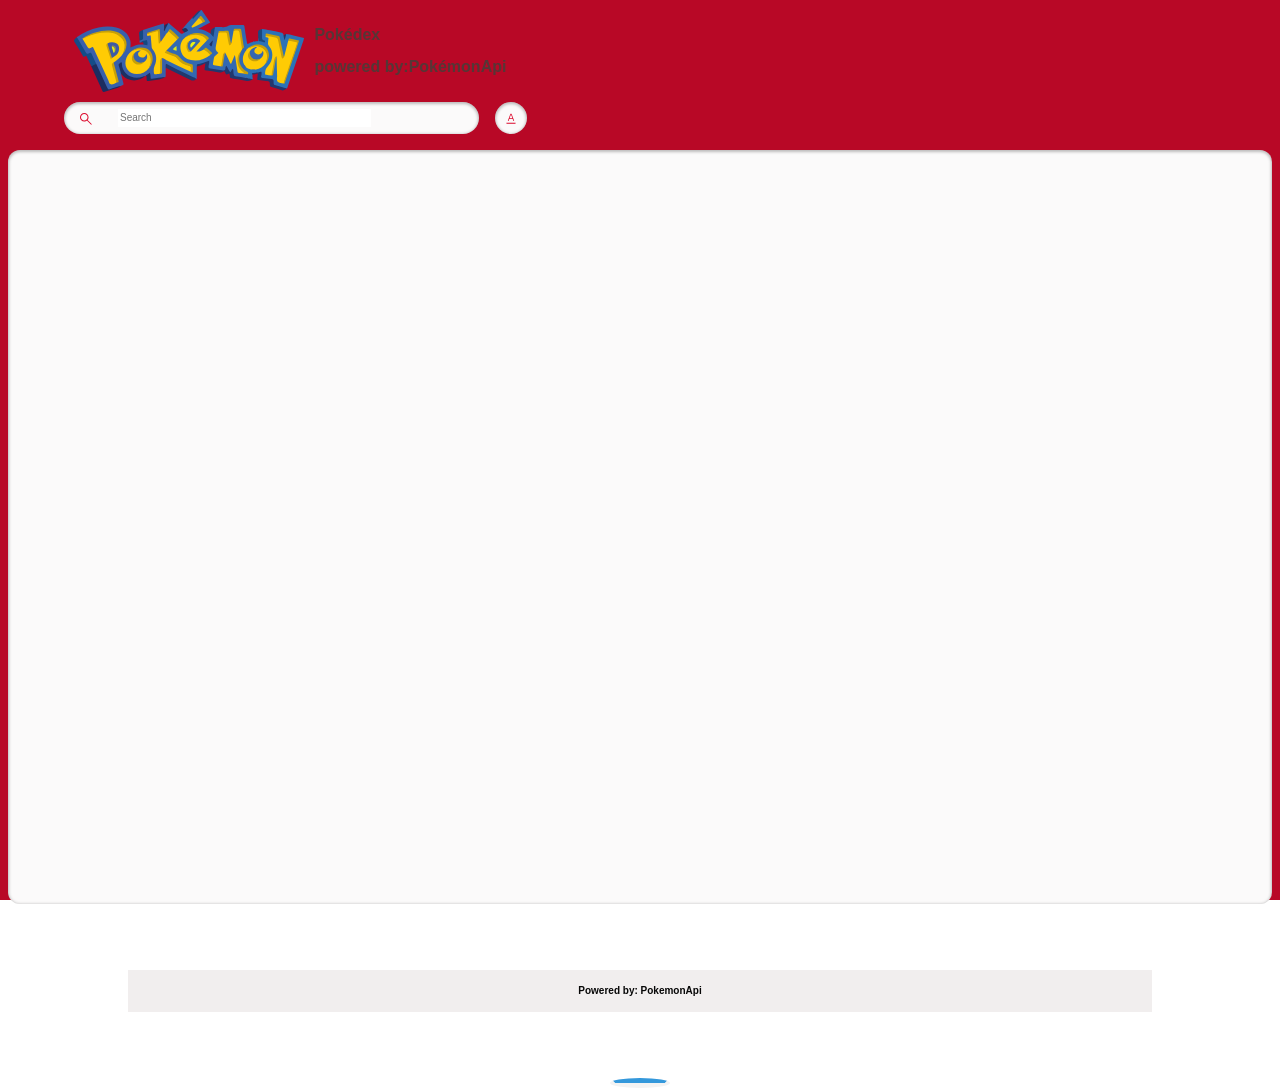
==== index.html @ 2aeac27b "Add files via upload" ====
<!DOCTYPE html>
<html lang="en">
  <head>
    <meta charset="UTF-8" />
    <meta name="viewport" content="width=device-width, initial-scale=1.0" />
    <title>Document</title>
    <link rel="stylesheet" href="style.css" />
    <script src="./pokemon.js" defer></script>
    <script src="./search.js" defer></script>
  </head>

<!-- This is the HTML FOR THE LIST OF POKEMON -->


<!-- header -->

<body>
<main class="main">
  <header class="header home">
<div class="container">
  <div class="logo-wrapper">
    <img src="./assets/pokemonletters.svg" alt="pokemonletters" />
    <h1>Pokédex <br> powered by:PokémonApi</h1>
  </div>

<div class="search-wrapper">
<div class="search-wrap">
<img
  src="./assets/search.svg"
  alt="search icon"
  class="search-icon"
/>
<input
  type="text"
  class="search-input body3-fonts"
  placeholder="Search"
  id="search-input"
/>
<img
  src="./assets/cross.svg"
  alt="cross icon"
  class="search-close-icon"
  id="search-close-icon"
/>
</div>
<div class="sort-wrapper">
<div class="sort-wrap">
  <img
    src="./assets/sorting.svg"
    alt="sorting"
    class="sort-icon"
    id="sort-icon"
  />
</div>
<div class="filter-wrapper">
  <p class="body2-fonts">Sort by:</p>
  <div class="filter-wrap">
    <div>
      <input
        type="radio"
        id="number"
        name="filters"
        value="number"
        checked
      />
      <label for="number" class="body3-fonts">Number</label>
    </div>
    <div>
      <input type="radio" id="name" name="filters" value="name" />
      <label for="name" class="body3-fonts">Name</label>
      </div>
     </div>
    </div>  
  </div>
</div>
</div>
</header>

<!-- pokemon list container -->

<section class="pokemon-list">
<div class="container">
  <div class="list-wrapper"></div>
</div>
    <div id="not-found-message">Pokemon not found</div>
  </section>

  <!-- footer -->

<footer>
<div class="footer-container">
<h4> Powered by: PokemonApi</h4>
</div>
</footer>

<div id="loader" class="loader"></div>
<div id="content" class="hidden">Opp</div>

</main>
</body>
</html>
---- style.css ----
:root {
  --identity-primary: #b80826;

  --grayscale-dark: #201a1a;
  --grayscale-medium: #922626;
  --grayscale-light: #f5f4f4;
  --grayscale-background: #efefef;
  --grayscale-white: #fbfafa;

  --headline-font-size: 24px;
  --body1-font-size: 40px;
  --body2-font-size: 12px;
  --body3-font-size: 10px;
  --subtitle1-font-size: 14px;
  --subtitle2-font-size: 12px;
  --subtitle3-font-size: 10px;
  --caption-font-size: 8px;

  --headline-line-height: 32px;
  --common-line-height: 16px;
  --caption-line-height: 12px;

  --font-weight-regular: 400;
  --font-weight-bold: 700;

  --drop-shadow: 0px 1px 3px 1px rgba(0, 0, 0, 0.2);
  --drop-shadow-hover: 0px 3px 12px 3px rgba(0, 0, 0, 0.2);
  --drop-shadow-inner: 0px 1px 3px 1px rgba(0, 0, 0, 0.25) inset;
}

h2,
h3,
h4,
.body1-fonts,
.body2-fonts,
.body3-fonts {
  line-height: var(--common-line-height);
}

h1 {
  font-size: var(--headline-font-size);
  line-height: var(--headline-line-height);
}

h2 {
  font-size: var(--subtitle1-font-size);
}

h3 {
  font-size: var(--subtitle2-font-size);
}

h4 {
  font-size: var(--subtitle3-font-size);
}

.body1-fonts {
  font-size: var(--body1-font-size);
}

.body2-fonts {
  font-size: var(--body2-font-size);
}

.body3-fonts {
  font-size: var(--body3-font-size);
}

.caption-fonts {
  font-size: var(--caption-font-size);
  line-height: var(--caption-line-height);
}

input:focus-visible {
  outline: 0;
}

.featured-img a.arrow.hidden {
  display: none;
}

body {
  margin: 0;
  height: 100vh;
  width: 100vw;
  box-sizing: border-box;
  font-family: "Poppins", sans-serif;
}

.main {
  margin: 0;
  padding: 0;
  background-color: var(--identity-primary);
  height: 100vh;
  width: 100vw;
  display: flex;
  flex-direction: column;
  align-items: center;
  gap: 1rem;
}


.pokemonletters {
 width: 15%;
}
.header.home {
  width: 90%;
}

.container {
  width: 100%;
  margin: 0;
}

.logo-wrapper {
  display: flex;
  align-items: center;
}

.logo-wrapper > h1 {
  color: #563636;
  font-size: 16px;
}

.logo-wrapper > img {
  margin: 10px;
  width: 20%;
}

.search-wrapper,
.search-wrap {
  display: flex;
  align-items: center;
  width: 60%;
  gap: 16px;
}

.search-wrap {
  position: relative;
  background-color: var(--grayscale-white);
  border-radius: 28px;
  box-shadow: var(--drop-shadow-inner);
  height: 32px;
  gap: 26px;
}

.search-icon {
  margin-left: 16px;
}

.search-wrap svg path {
  fill: var(--identity-primary);
}

.search-wrap > input {
  width: 60%;
  border: none;
}

.sort-wrapper {
  position: relative;
}

.sort-wrap {
  background-color: var(--grayscale-white);
  border-radius: 100%;
  min-width: 2rem;
  min-height: 2rem;
  box-shadow: var(--drop-shadow-inner);
  display: flex;
  align-items: center;
  justify-content: center;
  position: relative;
}

.search-close-icon {
  position: absolute;
  right: 1rem;
  display: none;
  cursor: pointer;
}

.search-close-icon-visible {
  display: block;
}

.filter-wrapper {
  position: absolute;
  background: var(--identity-primary);
  border: 4px solid var(--identity-primary);
  border-top: 0;
  border-radius: 12px;
  padding: 0px 4px 4px 4px;
  right: 0px;
  box-shadow: var(--drop-shadow-hover);
  min-width: 113px;
  top: 40px;
  display: none;
  z-index: 5000;
}

.filter-wrapper-open {
  display: block;
}

.filter-wrapper-overlay .main::before {
  background-color: rgba(0, 0, 0, 0.4);
  width: 100%;
  height: 100%;
  position: absolute;
  left: 0;
  right: 0;
  top: 0;
  bottom: 0;
  z-index: 2;
}

.filter-wrapper > .body2-fonts {
  color: var(--grayscale-white);
  font-weight: var(--font-weight-bold);
  padding: 16px 20px;
}

.filter-wrap {
  background-color: var(--grayscale-white);
  box-shadow: var(--drop-shadow-inner);
  padding: 16px 20px;
  border-radius: 8px;
}

.filter-wrap > div {
  display: flex;
  align-items: center;
  gap: 8px;
  margin-bottom: 16px;
}

.filter-wrap > div:last-child {
  margin-bottom: 0px;
}

.filter-wrap input {
  accent-color: var(--identity-primary);
}

.pokemon-list {
  background-color: var(--grayscale-white);
  box-shadow: var(--drop-shadow-inner);
  border-radius: 0.75rem;
  min-height: calc(85.5% - 1rem);
  width: calc(100% - 1rem);
  max-height: 100px;
  overflow-y: auto;
}

.list-wrapper {
  margin: 1rem 0;
  display: flex;
  align-items: center;
  justify-content: center;
  flex-wrap: wrap;
  gap: 0.75rem;
}

.list-item {
  border-radius: 8px;
  box-shadow: var(--drop-shadow);
  background-color: var(--grayscale-white);
  width: 8.85rem;
  height: 8.85rem;
  text-align: center;
  text-decoration: none;
  cursor: pointer;
}

.list-item .number-wrap {
  min-height: 16px;
  text-align: right;
  padding: 0 8px;
  color: var(--grayscale-medium);
}

.list-item .name-wrap {
  border-radius: 7px;
  background-color: var(--grayscale-background);
  padding: 24px 8px 4px 8px;
  color: var(--grayscale-dark);
  margin-top: -18px;
}

.list-item .img-wrap {
  width: 72px;
  height: 72px;
  margin: auto;
}

.list-item .img-wrap img {
  width: 100%;
  height: 100%;
}

footer {
  background-color:#9b808023;
  color:#070707;
  padding: 60px 40x;
  height: 50%;
  width: 80%;
  text-align: center;
  margin: 50px;
}
.loader {
  width: 50px;
  height: 50px;
  border: 5px solid #f3f3f3;
  border-top: 5px solid #3498db;
  border-radius: 50%;
  animation: spin 1s linear infinite;
}

.hidden {
  display: none;
}

/* detail page */

.detail-main .header {
  padding: 20px 20px 24px 20px;
  position: relative;
  z-index: 2;
}

.detail-main .header-wrapper {
  display: flex;
  align-items: center;
  justify-content: space-between;
  column-gap: 15px;
}

.detail-main .header-wrap {
  display: flex;
  align-items: center;
  column-gap: 8px;
}

.detail-main .back-btn-wrap {
  max-height: 32px;
}

.detail-main .back-btn-wrap path,
.detail-main .header-wrapper p,
.detail-main .header-wrapper h1 {
  fill: var(--grayscale-white);
  color: var(--grayscale-white);
}

.detail-main .pokemon-id-wrap p {
  font-weight: var(--font-weight-bold);
}

.detail-img-wrapper {
  width: 200px;
  height: 200px;
  margin: auto;
  position: relative;
  z-index: 3;
}

.detail-img-wrapper img {
  width: 100%;
  height: 100%;
}

.detail-card-detail-wrapper {
  border-radius: 8px;
  background-color: var(--grayscale-white);
  box-shadow: var(--drop-shadow-inner);
  padding: 56px 20px 20px 20px;
  margin-top: -50px;
  display: flex;
  flex-direction: column;
  position: relative;
  z-index: 2;
}

.power-wrapper {
  display: flex;
  justify-content: center;
  align-items: center;
  flex-wrap: wrap;
  gap: 16px;
}

.power-wrapper > p {
  border-radius: 10px;
  padding: 2px 8px;
  font-weight: var(--font-weight-bold);
  color: var(--grayscale-white);
  text-transform: capitalize;
  background-color: #74cb48;
}

.pokemon-detail.move p {
  text-transform: capitalize;
  word-break: break-all;
}

.list-item .name-wrap p {
  text-transform: capitalize;
}

.detail-card-detail-wrapper .about-text {
  font-weight: var(--font-weight-bold);
  text-align: center;
}

.pokemon-detail-wrapper {
  display: flex;
  align-items: flex-end;
}

.pokemon-detail-wrapper .pokemon-detail-wrap {
  flex: 1;
  text-align: center;
  position: relative;
}

.pokemon-detail-wrap:before {
  content: "";
  background-color: var(--grayscale-light);
  width: 1px;
  height: 100%;
  position: absolute;
  right: 0;
  top: 0;
  bottom: 0;
  margin: auto;
}

.pokemon-detail-wrap:last-child::before {
  display: none;
}

.pokemon-detail {
  display: flex;
  justify-content: center;
  align-items: center;
  padding: 8px 20px;
  gap: 8px;
}

.pokemon-detail-wrapper {
  min-height: 76px;
}

.pokemon-detail.move {
  flex-direction: column;
  gap: 0;
  align-items: center;
  padding: 8px 5px;
}

.pokemon-detail-wrap > .caption-fonts {
  color: var(--grayscale-medium);
}

.pokemon-detail-wrap .straighten {
  transform: rotate(90deg);
}

.detail-card-detail-wrapper .pokemon-description {
  color: var(--grayscale-dark);
  text-align: center;
}

.stats-wrap {
  display: flex;
  align-items: center;
}

.stats-wrap p {
  color: var(--grayscale-dark);
  margin-right: 8px;
  min-width: 19px;
}

.stats-wrap p.stats {
  text-align: right;
  padding-right: 8px;
  min-width: 35px;
  border-right: 1px solid var(--grayscale-light);
  font-weight: var(--font-weight-bold);
}

.stats-wrap .progress-bar {
  flex: 1;
  border-radius: 4px;
  height: 4px;
}

.stats-wrap .progress-bar::-webkit-progress-bar {
  border-radius: 4px;
}

.stats-wrap .progress-bar::-webkit-progress-value {
  border-radius: 4px;
}

.detail-bg {
  position: absolute;
  z-index: 1;
  right: 8px;
  top: 8px;
  opacity: 0.1;
}

.detail-bg path {
  fill: var(--grayscale-white);
}

div#not-found-message {
  display: none;
  position: absolute;
  left: 50%;
  top: 50%;
  transform: translate(-50%, -50%);
  font-size: 20px;
  font-weight: 600;
}

.arrow img {
  -webkit-filter: brightness(0) grayscale(1) invert(1);
  filter: brightness(0) grayscale(1) invert(1);
  width: 28px;
}

.featured-img {
  position: relative;
}

.featured-img a.arrow {
  display: inline-block;
  position: absolute;
  top: 50%;
  transform: translateY(-50%);
  z-index: 999;
}

.featured-img a.arrow.left-arrow {
  left: -2rem;
}

.featured-img a.arrow.right-arrow {
  right: -2rem;
}

.detail-main.main {
  height: max-content;
  border-color: transparent;
  background-color: transparent;
}
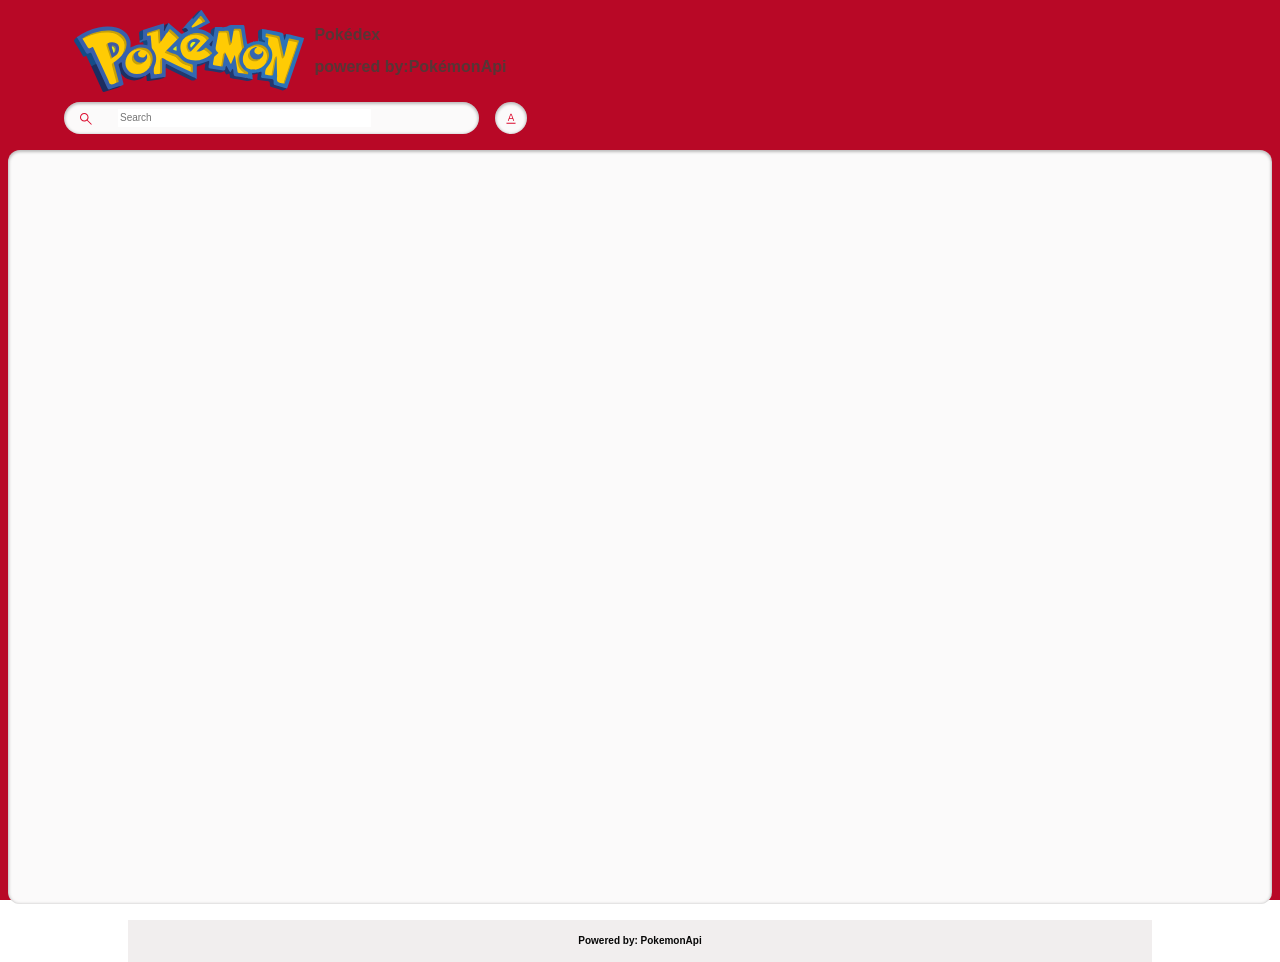
==== commit 91b12b30: "Clear content div in index.html Removed text 'Opp' from the content div." ====
--- a/index.html
+++ b/index.html
@@ -68,10 +68,14 @@
     <div>
       <input type="radio" id="name" name="filters" value="name" />
       <label for="name" class="body3-fonts">Name</label>
-      </div>
-     </div>
-    </div>  
+    </div>
+    <div>
+      <input type="radio" id="type" name="filters" value="type" />
+      <label for="type" class="body3-fonts">Type</label>
+    </div>
   </div>
+</div>
+</div>
 </div>
 </div>
 </header>
@@ -94,7 +98,7 @@
 </footer>
 
 <div id="loader" class="loader"></div>
-<div id="content" class="hidden">Opp</div>
+<div id="content" class="hidden"></div>
 
 </main>
 </body>
--- a/style.css
+++ b/style.css
@@ -302,13 +302,18 @@
 footer {
   background-color:#9b808023;
   color:#070707;
-  padding: 60px 40x;
+  padding: 1 rem;
   height: 50%;
   width: 80%;
   text-align: center;
-  margin: 50px;
+  margin: 0;
 }
 .loader {
+  visibility: hidden;
+  position: fixed;
+  top: 50%;
+  left: 50%;
+  transform: translate(-50%, -50%);
   width: 50px;
   height: 50px;
   border: 5px solid #f3f3f3;
